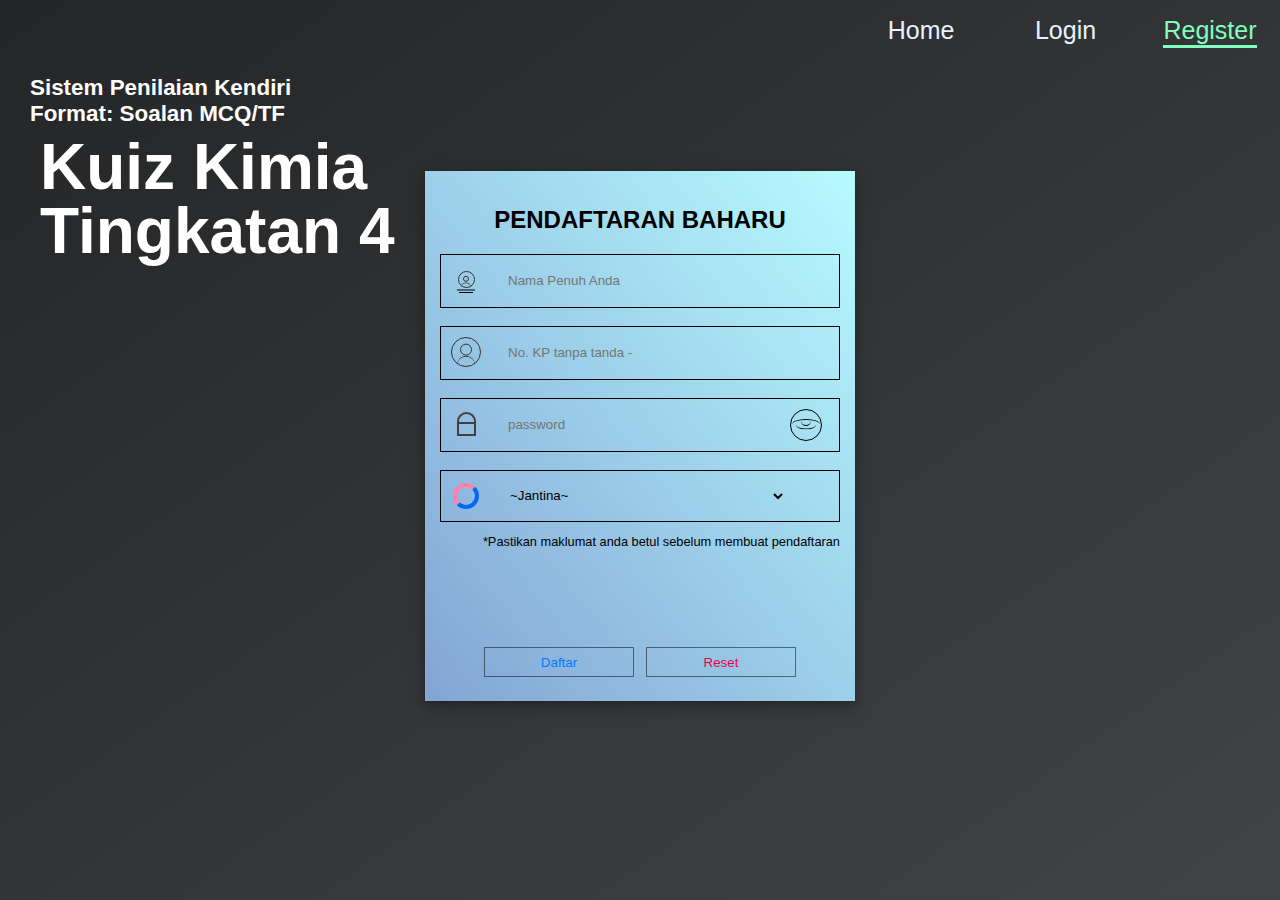
==== home-login-register/register.html @ 0577187c "Add files via upload" ====
<!DOCTYPE html>
<html id="login-register">
<head>
	<meta charset="utf-8">
	<meta name="viewport" content="width=device-width, initial-scale=1.0">
	<meta http-equiv="X-UA-Compatible" content="ie=edge">
	<link rel="stylesheet" type="text/css" href="core.css">
	<link rel="stylesheet" type="text/css" href="list.css">
	<link rel="stylesheet" type="text/css" href="LR.css">
	<script src="http://code.jquery.com/jquery-2.1.4.min.js"></script>
	<script type="text/javascript" src="script.js"></script>
</head>
<body id="login-register">
	<div class="container-top-log-reg">
 		<div class="nav">
		<ul>
			<li><a href="home.html">Home</a></li>
			<li><a href="login.html">Login</a></li>
			<li><a href="register.html">Register</a></li>
		</ul>
		</div>
 		<h4>Sistem Penilaian Kendiri<br>Format: Soalan MCQ/TF</h4>
		<h1>Kuiz Kimia<br>Tingkatan 4</h1>
	</div>
 	<div class="container-login-register">
 		<form method="post" autocomplete="off">
 			<h2>PENDAFTARAN BAHARU</h2>
 			<div class="insert-LR">
				<div class="icon-LR">
					<div class="IC-user-LR"></div>
					<div class="IC-long-LR"></div>
					<div class="IC-short-LR"></div>
				</div>
				<div class="info-LR">
					<input type="text" name="nama" placeholder="Nama Penuh Anda" required >
				</div>
			</div>
			<br>
			<div class="insert-LR">
				<div class="icon-LR">
					<div class="user-LR"></div>
				</div>
				<div class="info-LR">
					<input type="text" name="id_pengguna" placeholder="No. KP tanpa tanda -" maxlength="12" size="25" onkeypress="return event.charCode >= 48 && event.charCode <=57" required autofocus>
				</div>
			</div>
			<br>
			<div class="insert-LR">
				<div class="icon-LR">
					<div class="lock-LR"></div>
				</div>
				<div class="info-LR">
					<input type="password" id="password" name="password" placeholder="password" maxlength="10"
						onkeypress="return event.charCode >= 48 && event.charCode <=57" required>
				</div>
				<div class="toggle-pass" id="togglePassword">
					<div class="eye-LR"></div>
				</div>
				<script src="js/app.js"></script>
				<script type="text/javascript">
					const togglePassword = document.querySelector('#togglePassword');
					const password = document.querySelector('#password');
					togglePassword.addEventListener('click', function (e) {
					 // toggle the type attribute
					const type = password.getAttribute('type') === 'password' ? 'text' : 'password';
					password.setAttribute('type', type);
					// toggle the eye / eye slash icon
					this.classList.toggle('eye-color');
					});
				</script>		
			</div>
			<br>
			<div class="insert-LR">
				<div class="icon-LR">
					<div class="gender-LR"></div>
				</div>
				<div class="info-LR">
					<select name="jantina">
						<option value="" id="gender">~Jantina~</option>
			    		<option value="LELAKI">Lelaki</option>
			    		<option value="PEREMPUAN">Perempuan</option>
			    		<option value="RTS">Rahsia</option>
					</select>
				</div>
			</div>
			<div class="no-acc">
				<p>*Pastikan maklumat anda betul sebelum membuat pendaftaran</p>
			</div>
			<div class="submit-LR">
				<input type="submit" value="Daftar">
				<input type="reset" value="Reset">
			</div>
 		</form>
 	</div>
</body>
</html>
---- home-login-register/core.css ----
body, html{
	margin: 0;
	padding: 0;
	background-color: #e6e6ff;
	background-repeat: no-repeat;
	background-attachment: fixed;
	font-family: 'Trebuchet MS', sans-serif;
}
a{
	text-decoration: none;
}
/*header*/
.container-top{
	background-image: linear-gradient(to bottom right, #232526, #414345);
	height: 300px;
	color: #e6f2ff;
	border: 1px solid black;
}

.container-top h1{
	font-weight: bold;
	line-height: 1;
	position: relative;
	margin-left: 40px;
	top: 10px;
	font-size: 4rem;
}

.container-top h4{
	position: relative;
	font-weight: bold;
	font-size: 1.4rem;
	margin-left: 30px;
	top: 45px;
}

.container-top img{
	position: absolute;
	right: 0;
	top: 110px;
	opacity: 0;
}
@media screen and (min-width: 600px){
	.container-top img{
		opacity: 0.7;
	}
}
/*navigation*/
.nav ul{
	top: 0;
	text-align: center;
	position: absolute;
	right: 20px;
}
.nav li{
	display: inline-flex;
	vertical-align: middle;
	justify-content: center;
	align-items: center;
	width: 100px;
	font-size: 25px;
	margin-left: 40px;
}
.nav a{
	border-bottom: 3px solid rgba(0, 0, 0, 0);
	text-decoration: none;
	display: flex;
	color: #e6f2ff;
	transition: .5s;
}
.nav a:hover{
	border-bottom: 3px solid #80ffbf;
	color: #80ffbf;
	transition: .5s;
}
.nav a.on{
	color: #80ffbf;
	border-bottom: 3px solid #80ffbf;
}
/*Scrollbar*/
/* width */
::-webkit-scrollbar {
  width: 10px;
}

/* Track */
::-webkit-scrollbar-track {
  background: #808080; 
}
		 
/* Handle */
::-webkit-scrollbar-thumb {
  background: #333333; 
}

/* Handle on hover */
::-webkit-scrollbar-thumb:hover {
  background: #262626;
}
---- home-login-register/list.css ----
/*List Soalan Terkini*/
.middle-ST{
	text-align: center;
}
.container-ST{
	background-color: #e6e6ff;
	width: auto;
	height: auto;
	padding: 20px;
	flex-wrap: wrap;
	display: flex;
	justify-content: center;
	align-items: center;
	vertical-align: middle;
}
.display-ST{
	display: inline-flex;
	vertical-align: middle;
	justify-content: center;
	align-items: center;
}
.box-ST{
	width: 250px;
	height: 150px;
	justify-content: center;
	align-items: center;
	display: flex;
	margin-bottom: 20px;
}
.content-ST{
	background-image: linear-gradient(to top right, #B993D6, #8CA6DB);
	box-shadow: 0 4px 8px 0 rgba(0, 0, 0, 0.2), 0 6px 20px 0 rgba(0, 0, 0, 0.19);
	color: #404040;
	border-image: linear-gradient(to top right, #B993D6, #8CA6DB);
	width: 220px;
	height: 120px;
	margin: 5px;
	border-radius: 8px;
	transition: .3s;
}
.content-ST:hover{
	width: 250px;
	height: 150px;
	margin: 0;
	cursor: pointer;
	transition: .3s;
}
.round-ST{
	border: 1px solid #404040;
	border-radius: 50%;
	margin: 4px;
	width: 20px;
	height: 20px;
	text-align: center;
}
.title-ST{
	text-align: center;
	padding: auto;	
}
.description-ST{
	display: none;
	text-align: center;
	font-size: 0.8rem;
}
.content-ST:hover .description-ST{
	display: block;
	.transition: 3s;
}
---- home-login-register/LR.css ----
#login-register{
	margin: 0;
	padding: 0;
	background-image: linear-gradient(to bottom right, #232526, #414345);
	color: white;
	background-repeat: no-repeat;
	background-attachment: fixed;
}
.container-top-log-reg{
	height: 300px;
}
.container-top-log-reg h4{
	position: relative;
	font-weight: bold;
	font-size: 1.4rem;
	margin-left: 30px;
	top: 45px;
}
.container-top-log-reg h1{
	font-weight: bold;
	line-height: 1;
	position: relative;
	margin-left: 40px;
	top: 10px;
	font-size: 4rem;
}
.container-login-register{
	padding: 15px;
	background-image: linear-gradient(to top right, #83a4d4,#b6fbff);
	border-image: linear-gradient(to top right, #83a4d4,#b6fbff);
	box-shadow: 0 4px 8px 0 rgba(0, 0, 0, 0.2), 0 6px 20px 0 rgba(0, 0, 0, 0.19);
	color: black;
	position: absolute;
	width: 400px;
	height: 500px;
	left: 50%;
	transform: translate(-50% , -30%);
}
.container-login-register h2{
	text-align: center;
}
.insert-LR{
	display: flex;
	border: 1px solid black;
	padding: 10px;
}
.icon-LR{
	display: inline-flex;
	justify-content: center;
	align-items: center;
	width: 30px;
	height: 30px;
}
.user-LR{
	position: relative;
	width: 28px;
	height: 28px;
	border: 1.5px solid #333333;
	border-radius: 50%;
}
.user-LR:before{
	content: "";
	position: absolute;
	left:  50%;
	top: 50%;
	transform: translate(-50%, -70%);
	width: 10px;
	height: 10px;
	border: 1.5px solid #333333;
	border-radius: 50%;
}
.user-LR:after{
	content: "";
	position: absolute;
	width: 18px;
	height: 18px;
	left:  50%;
	top: 50%;
	transform: translate(-50%, 20%);
	border-top: 1.5px solid #333333;
	border-radius: 50%;
}
.info-LR input[type=text], input[type=password]{
	justify-content: center;
	align-items: center;
	display: inline-flex;
	width: 280px;
	height: 30px;
	margin-left: 25px;
	background-color: transparent;
	border: none;
	outline: none;
}
.lock-LR{
	width: 15px;
	height: 20px;
	border: 2px solid #404040;
	border-radius: 35px 35px 0 0;
}
.lock-LR:before{
	content: "";
	position: absolute;
	border-bottom: 2px solid #404040;
	width: 15px;
	height: 8px;
}
.toggle-pass{
	display: inline-flex;
	justify-content: center;
	align-items: center;
	border: 1px solid black;
	cursor: pointer;
	width: 30px;
	height: 30px;
	border-radius: 50%;
}
.toggle-pass:hover{
	background-color: #ffe6e6;
	border: 1px solid #4d4d4d;
}
.eye-LR{
	position: absolute;
	width: 28px;
	height: 10px;
	border-top:  1px solid black;
	border-radius: 50%;
}
.eye-LR:before{
	content: "";
	position: absolute;
	left:  50%;
	top: 50%;
	transform: translate(-50%, -90%);
	width: 10px;
	height: 10px;
	border-bottom: 1px solid black;
	border-radius: 50%;
}
.eye-LR:after{
	content: "";
	position: absolute;
	left:  50%;
	top: 50%;
	width: 20px;
	height: 8px;
	border-bottom: 1px solid black;
	transform: translate(-50%, -50%);
	border-radius: 50%;

}
.eye-color{
	background-color: #ffe6e6;
}
.no-acc{
	text-align: right;
	font-size: 0.8rem;
}
.no-acc i{
	color: #0066ff;
}
.submit-LR{
	margin-top: 70px;
	width: 100%;
	height: 60px;
	display: inline-flex;
	align-items: center;
	justify-content: center;
}

.submit-LR input[type=submit]{
	width: 150px;
	height: 30px;
	background: rgba(0, 0, 0, 0);
	border: 1px solid rgba(0, 0, 0, 0.5);
	color: #007bff;
	transition: .3s;
}
.submit-LR input[type=submit]:hover{
	border: 1px solid rgba(0, 0, 0, 0);
	color: #e6f2ff;
	background-color: #007bff;
	transition: .3s;
}
.submit-LR input[type=reset]{
	background: rgba(0, 0, 0, 0);
	margin-left: 12px;
	border: 1px solid rgba(0, 0, 0, 0.5);
	width: 150px;
	height: 30px;
	color: #e6004c;
	transition: .3s;
}
.submit-LR input[type=reset]:hover{
	border: 1px solid rgba(0, 0, 0, 0);
	color: #e6f2ff;
	background-color: #e6004c;
	transition: .3s;
}
.IC-user-LR{
	position: relative;
	width: 15px;
	height: 15px;
	border: 1.5px solid #333333;
	border-radius: 50%;
}
.IC-user-LR:before{
	content: "";
	position: absolute;
	left:  50%;
	top: 50%;
	transform: translate(-50%, -70%);
	width: 4px;
	height: 4px;
	border: 1.5px solid #333333;
	border-radius: 50%;
}
.IC-user-LR:after{
	content: "";
	position: absolute;
	width: 10px;
	height: 10px;
	left:  50%;
	top: 50%;
	transform: translate(-50%, 20%);
	border-top: 1.5px solid #333333;
	border-radius: 50%;
}
.IC-long-LR{
	margin: 0;
	border-bottom: 1px solid black;
	width: 18px;
	position: absolute;
	transform: translate(0%, 1050%);
}
.IC-short-LR{
	margin: 0;
	border-bottom: 1px solid black;
	width: 14px;
	position: absolute;
	transform: translate(0%, 1300%);
}
.gender-LR{
	position: relative;
	width: 18px;
	height: 18px;
	border-top: 4px solid #ff80aa;
	border-left: 4px solid #ff80aa;
	border-right: 4px solid #0066ff;
	border-bottom: 4px solid #0066ff;
	border-radius: 50%;
}
.info-LR select{
	justify-content: center;
	align-items: center;
	display: inline-flex;
	width: 280px;
	height: 30px;
	margin-left: 25px;
	background-color: transparent;
	border: none;
	outline: none;
	cursor: pointer;
}
#gender{
	color: gray;
}
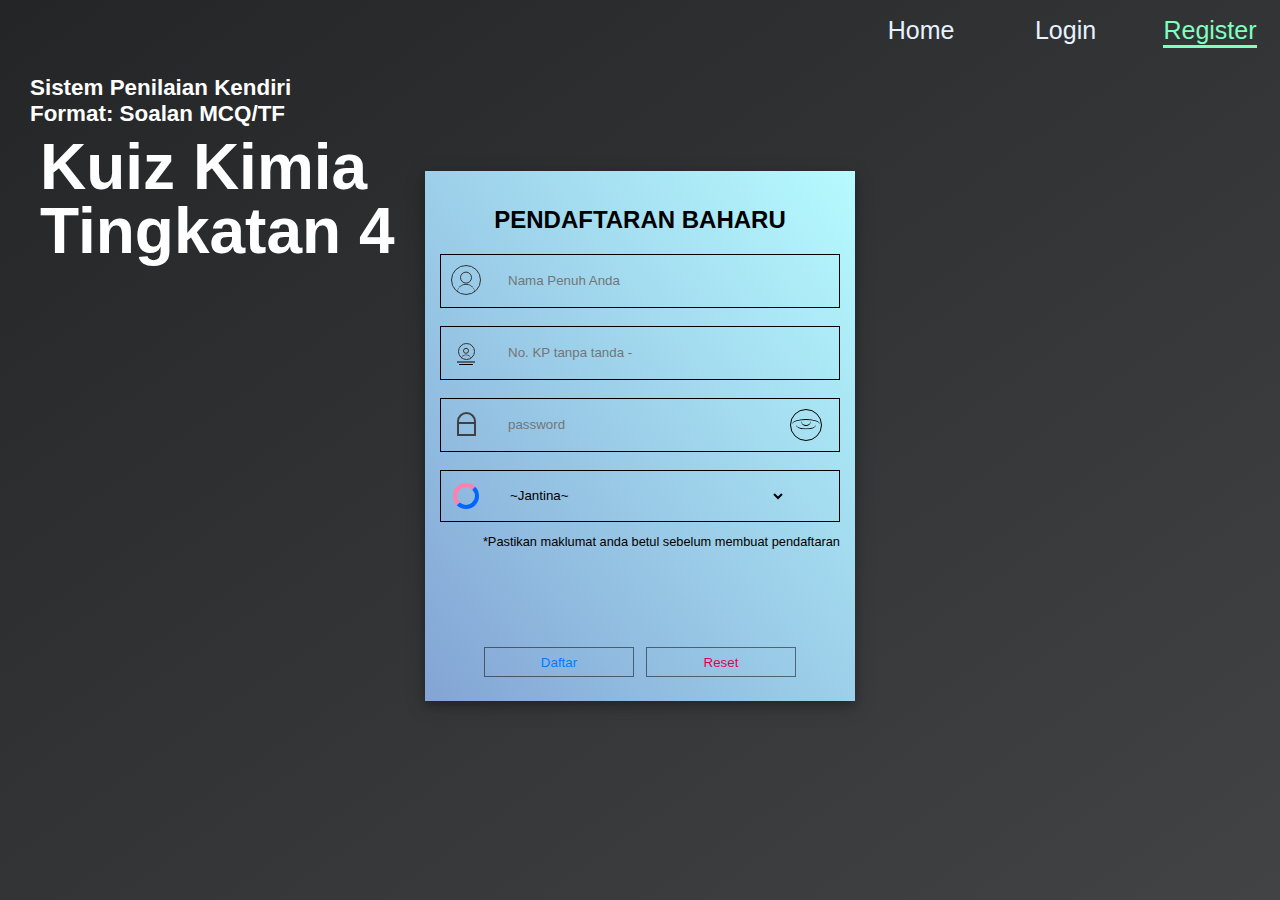
==== commit d2f098c9: "Update register.html" ====
--- a/home-login-register/register.html
+++ b/home-login-register/register.html
@@ -27,9 +27,7 @@
  			<h2>PENDAFTARAN BAHARU</h2>
  			<div class="insert-LR">
 				<div class="icon-LR">
-					<div class="IC-user-LR"></div>
-					<div class="IC-long-LR"></div>
-					<div class="IC-short-LR"></div>
+					<div class="user-LR"></div>
 				</div>
 				<div class="info-LR">
 					<input type="text" name="nama" placeholder="Nama Penuh Anda" required >
@@ -38,7 +36,9 @@
 			<br>
 			<div class="insert-LR">
 				<div class="icon-LR">
-					<div class="user-LR"></div>
+					<div class="IC-user-LR"></div>
+					<div class="IC-long-LR"></div>
+					<div class="IC-short-LR"></div>
 				</div>
 				<div class="info-LR">
 					<input type="text" name="id_pengguna" placeholder="No. KP tanpa tanda -" maxlength="12" size="25" onkeypress="return event.charCode >= 48 && event.charCode <=57" required autofocus>
@@ -93,4 +93,4 @@
  		</form>
  	</div>
 </body>
-</html>+</html>
